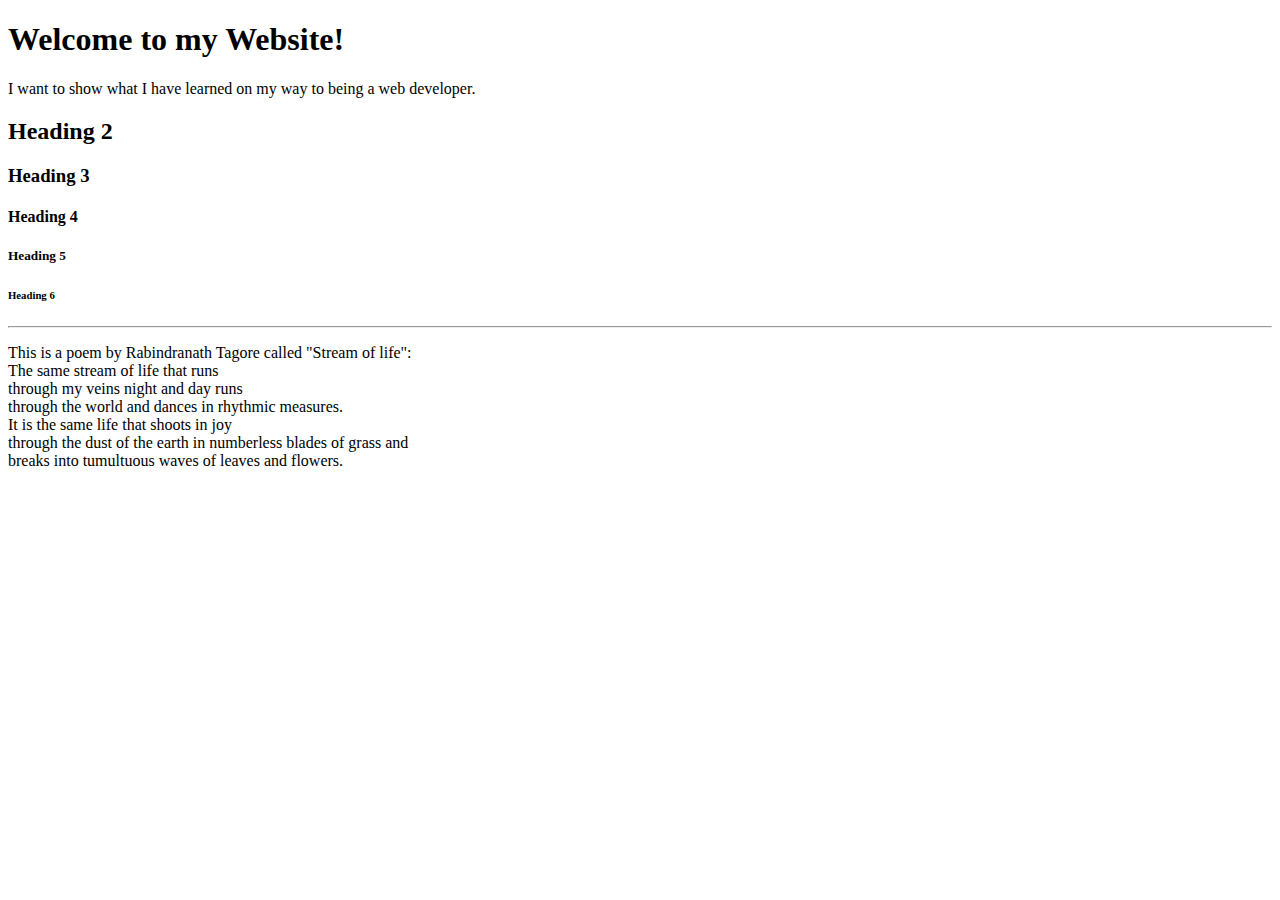
==== index.html @ 4075e2dc "Add files via upload" ====
<!--The List Element: 18-->
<!DOCTYPE html>
<html lang="en">
<head>
    <meta charset="UTF-8">
    <meta name="viewport" content="width=device-width, initial-scale=1.0">
    <title>Home Page</title>
</head>
<body>
    <!--https://developer.mozilla.org/en-US/docs/Web/HTML-->
    <!--Day One-->
    <h1>Welcome to my Website!</h1>
    <p>I want to show what I have learned on my way to being
       a web developer.
    </p>
    <h2>Heading 2</h2>
    <h3>Heading 3</h3>
    <h4>Heading 4</h4>
    <h5>Heading 5</h5>
    <h6>Heading 6</h6>
    <hr/>
    <p>This is a poem by Rabindranath Tagore called "Stream of life": <br/>
       The same stream of life that runs <br/>
       through my veins night and day runs <br/>
       through the world and dances in rhythmic measures. <br/>
       It is the same life that shoots in joy <br/>
       through the dust of the earth in numberless blades of grass and <br/>
       breaks into tumultuous waves of leaves and flowers.
    </p>
</body>
</html>
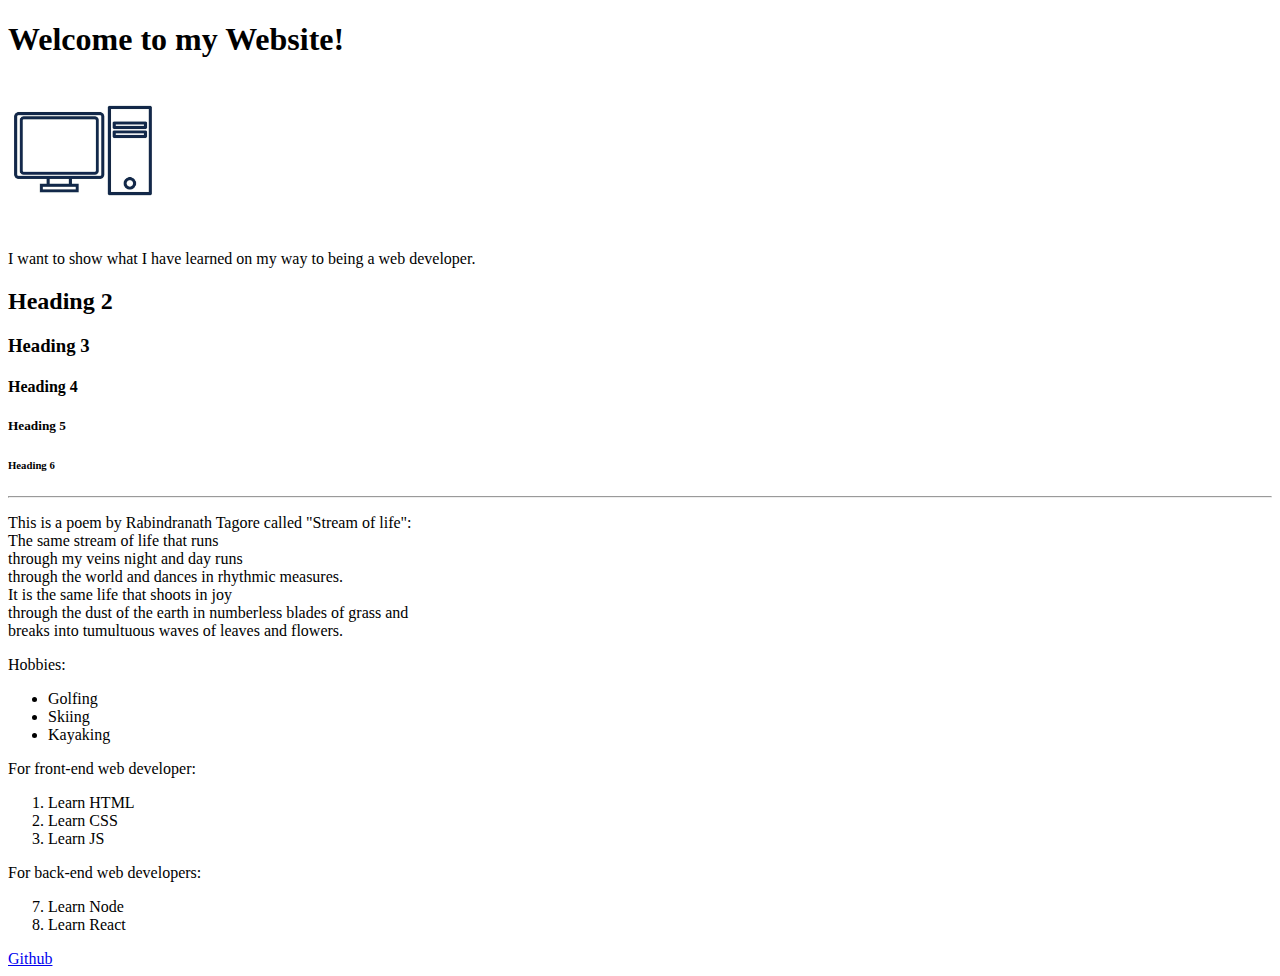
==== commit 5f1ab649: "Add files via upload" ====
--- a/index.html
+++ b/index.html
@@ -1,4 +1,4 @@
-<!--The List Element: 18-->
+<!--The List Element: 25-->
 <!DOCTYPE html>
 <html lang="en">
 <head>
@@ -10,6 +10,7 @@
     <!--https://developer.mozilla.org/en-US/docs/Web/HTML-->
     <!--Day One-->
     <h1>Welcome to my Website!</h1>
+    <img src="computer.jpg" width="150px" alt="computer">  <!--Day Two-->
     <p>I want to show what I have learned on my way to being
        a web developer.
     </p>
@@ -27,5 +28,24 @@
        through the dust of the earth in numberless blades of grass and <br/>
        breaks into tumultuous waves of leaves and flowers.
     </p>
+    <!--Day Two-->
+    <p>Hobbies:</p>
+    <ul>
+        <li>Golfing</li>
+        <li>Skiing</li>
+        <li>Kayaking</li>
+    </ul>
+    <p>For front-end web developer:</p>
+    <ol>
+        <li>Learn HTML</li>
+        <li>Learn CSS</li>
+        <li>Learn JS</li>
+    </ol>
+    <p>For back-end web developers:</p>
+    <ol start="7">
+        <li>Learn Node</li>
+        <li>Learn React</li>
+    </ol>
+    <a href="https://github.com/Leiya20">Github</a>
 </body>
 </html>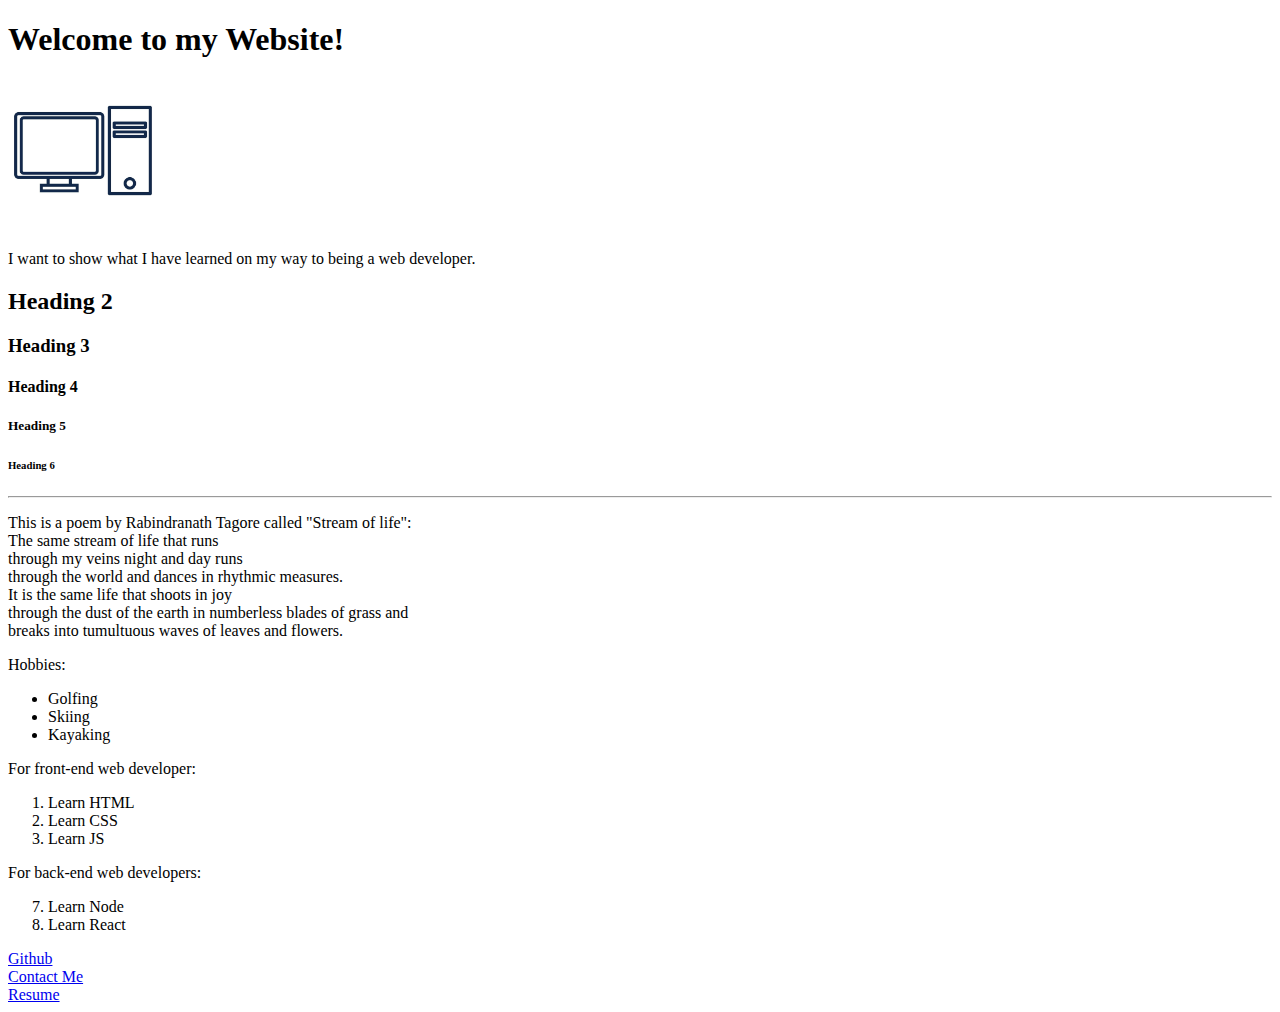
==== commit a434e23d: "Add files via upload" ====
--- a/index.html
+++ b/index.html
@@ -1,4 +1,4 @@
-<!--The List Element: 25-->
+<!--Why do we need CSS: 32-->
 <!DOCTYPE html>
 <html lang="en">
 <head>
@@ -10,7 +10,7 @@
     <!--https://developer.mozilla.org/en-US/docs/Web/HTML-->
     <!--Day One-->
     <h1>Welcome to my Website!</h1>
-    <img src="computer.jpg" width="150px" alt="computer">  <!--Day Two-->
+    <img src="./computer.jpg" width="150px" alt="computer">  <!--Day Two-->
     <p>I want to show what I have learned on my way to being
        a web developer.
     </p>
@@ -46,6 +46,8 @@
         <li>Learn Node</li>
         <li>Learn React</li>
     </ol>
-    <a href="https://github.com/Leiya20">Github</a>
+    <a href="https://github.com/Leiya20">Github</a> <br/>
+    <a href="./contact.html">Contact Me</a> <br/>  <!--Day Three-->
+    <a href="./resume.html">Resume</a>  <!--Day Three-->
 </body>
 </html>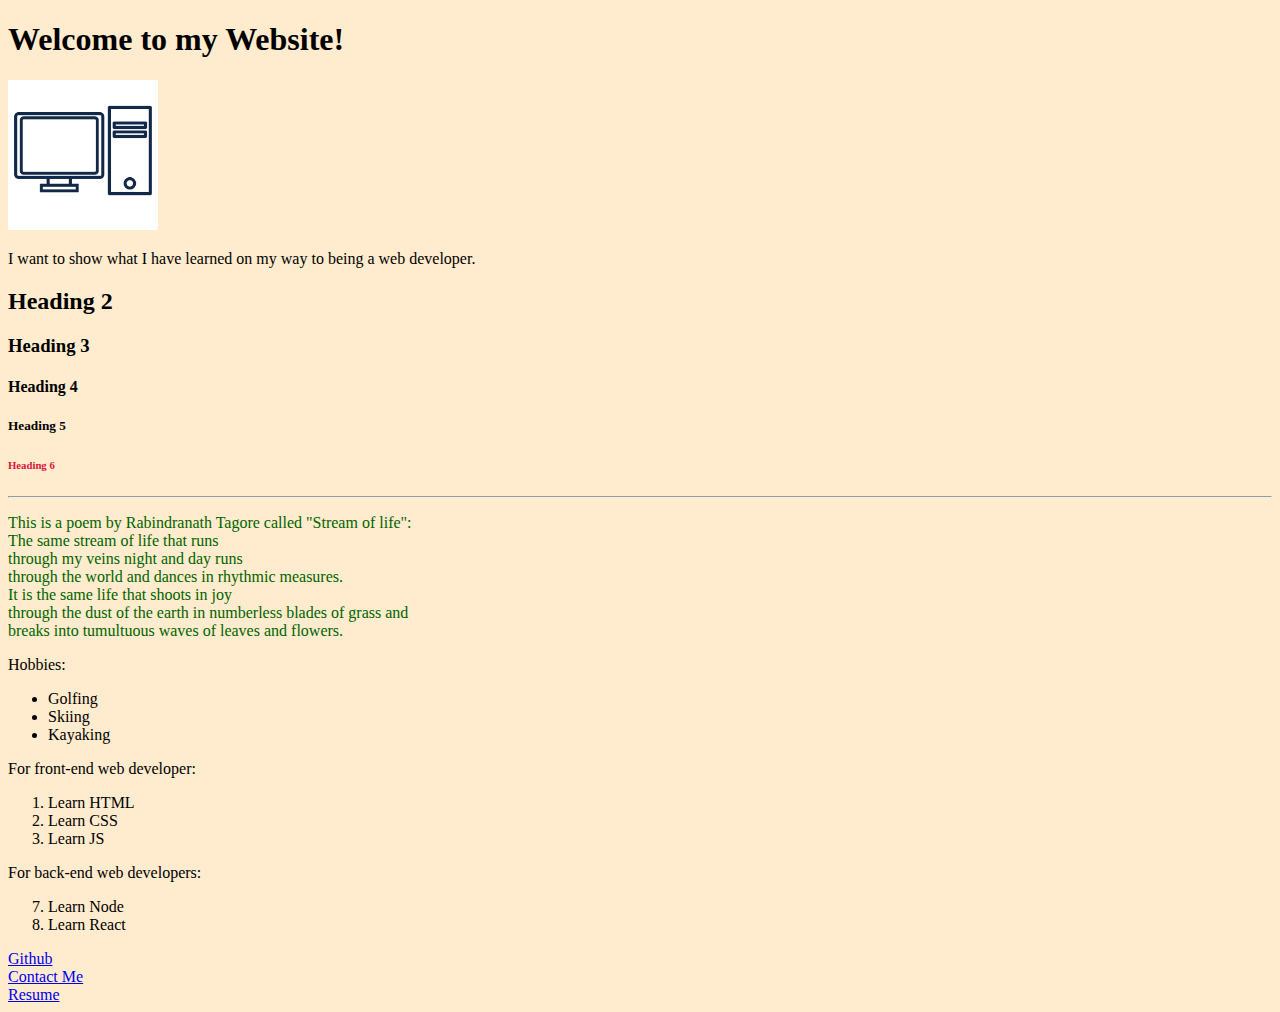
==== commit 314365d8: "Add files via upload" ====
--- a/index.html
+++ b/index.html
@@ -1,10 +1,11 @@
-<!--Why do we need CSS: 32-->
+<!--CSS Colours: 38-->
 <!DOCTYPE html>
 <html lang="en">
 <head>
     <meta charset="UTF-8">
     <meta name="viewport" content="width=device-width, initial-scale=1.0">
     <title>Home Page</title>
+    <link rel="stylesheet" href="main.css"/>  <!--Day Four-->
 </head>
 <body>
     <!--https://developer.mozilla.org/en-US/docs/Web/HTML-->
@@ -18,9 +19,9 @@
     <h3>Heading 3</h3>
     <h4>Heading 4</h4>
     <h5>Heading 5</h5>
-    <h6>Heading 6</h6>
+    <h6 class="last-heading">Heading 6</h6>
     <hr/>
-    <p>This is a poem by Rabindranath Tagore called "Stream of life": <br/>
+    <p id="poem">This is a poem by Rabindranath Tagore called "Stream of life": <br/>
        The same stream of life that runs <br/>
        through my veins night and day runs <br/>
        through the world and dances in rhythmic measures. <br/>
--- a/main.css
+++ b/main.css
@@ -0,0 +1,12 @@
+/*Day Four*/
+* {
+    background-color: blanchedalmond;
+}
+
+.last-heading {
+    color: crimson;
+}
+
+#poem {
+    color: darkgreen;
+}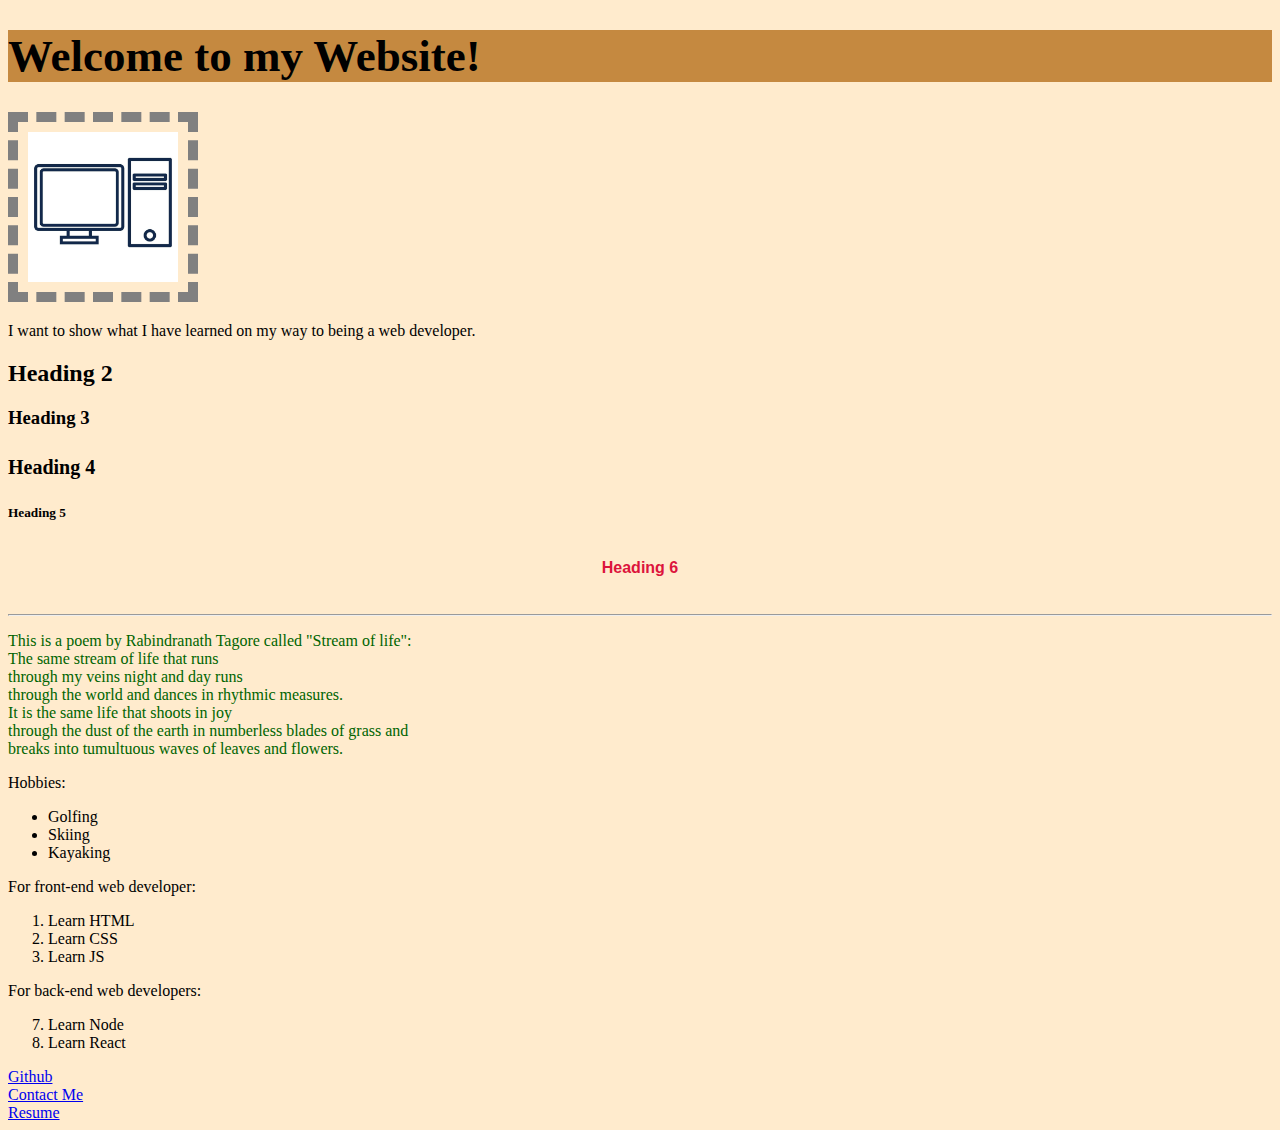
==== commit 4e47a49e: "Add files via upload" ====
--- a/index.html
+++ b/index.html
@@ -1,4 +1,4 @@
-<!--CSS Colours: 38-->
+<!--The Cascade: 43-->
 <!DOCTYPE html>
 <html lang="en">
 <head>
@@ -11,7 +11,7 @@
     <!--https://developer.mozilla.org/en-US/docs/Web/HTML-->
     <!--Day One-->
     <h1>Welcome to my Website!</h1>
-    <img src="./computer.jpg" width="150px" alt="computer">  <!--Day Two-->
+    <img class="computer" src="./computer.jpg" width="150px" alt="computer">  <!--Day Two-->
     <p>I want to show what I have learned on my way to being
        a web developer.
     </p>
@@ -47,7 +47,7 @@
         <li>Learn Node</li>
         <li>Learn React</li>
     </ol>
-    <a href="https://github.com/Leiya20">Github</a> <br/>
+    <a href="https://github.com/Leiya20" target="_blank">Github</a> <br/>  <!--Day Five: target-->
     <a href="./contact.html">Contact Me</a> <br/>  <!--Day Three-->
     <a href="./resume.html">Resume</a>  <!--Day Three-->
 </body>
--- a/main.css
+++ b/main.css
@@ -3,10 +3,30 @@
     background-color: blanchedalmond;
 }
 
+/*Day Five*/
+h1 {
+    background-color: #C58940;
+    font-size: 45px;
+}
+
+h4 {
+    font-size: 15pt;  /*Day Five*/
+}
+
 .last-heading {
     color: crimson;
+    font-size: 1rem;  /*Day Five*/
+    font-weight: bold;  /*Day Five*/
+    font-family: cursive, sans-serif;  /*Dav Five*/
+    text-align: center;  /*Day Five*/
 }
 
 #poem {
     color: darkgreen;
+}
+
+/*Day Five*/
+.computer {
+    border: 10px dashed gray;
+    padding: 10px;
 }